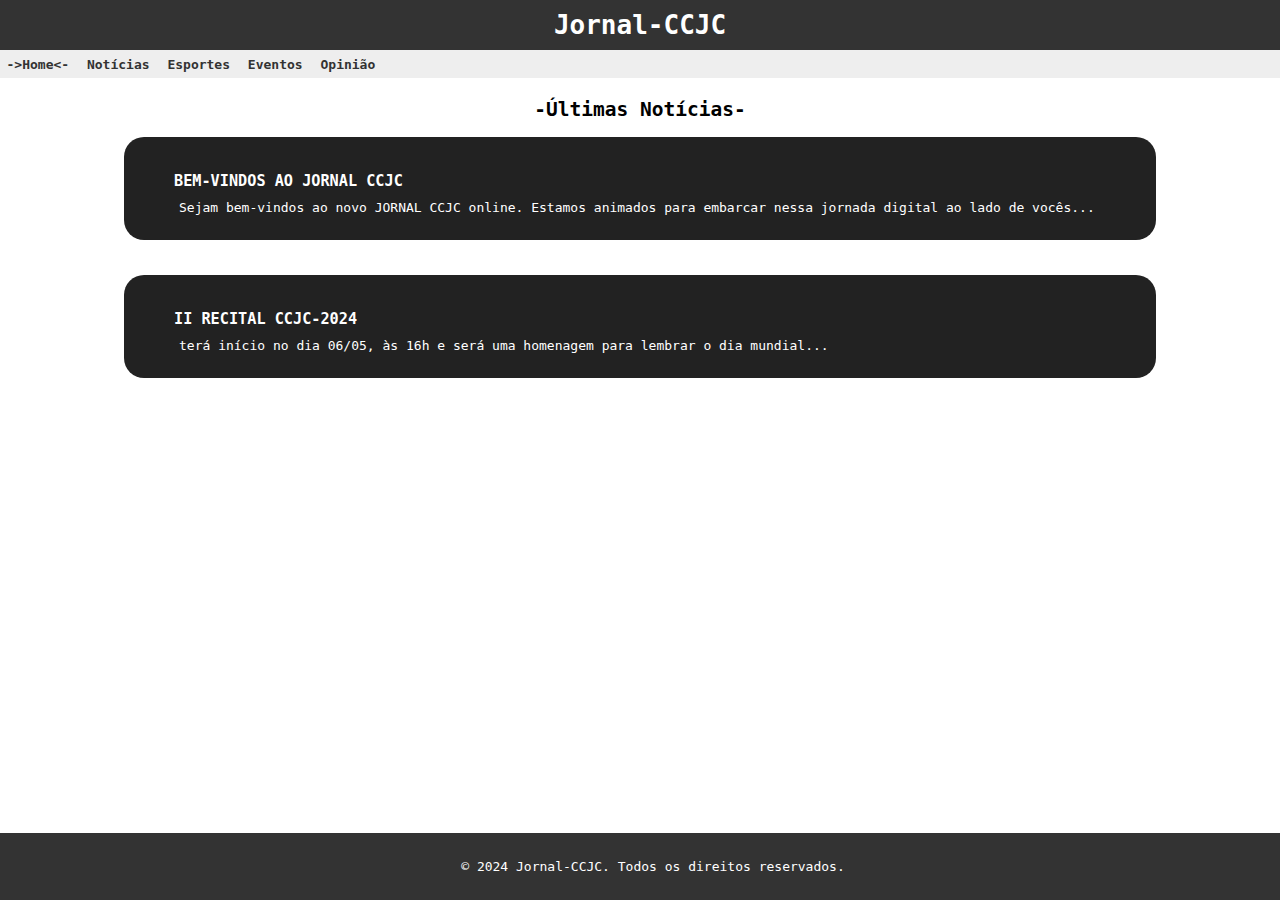
==== index.html @ 9b9ba1f5 "Add files via upload" ====
<!DOCTYPE html>
    <html lang="pt-br">
    <head>
        <meta charset="UTF-8">
        <meta name="viewport" content="width=device-width, initial-scale=1.0">
        <link rel="stylesheet" href="style.css">
        <title>Jornal-CCJC</title>
    </head>
    <body>
        <header><h1>Jornal-CCJC</h1></header>
        <nav>
            <ul>
                <li><a href="index.html">->Home<-</a></li>
                <li><a href="noticias.html">Notícias</a></li>
                <li><a href="esportes.html">Esportes</a></li>
                <li><a href="eventos.html">Eventos</a></li>
                <li><a href="opiniao.html">Opinião</a></li>
            </ul>
        </nav>

        <section id="noticias">
            <h2>-Últimas Notícias-</h2>
            <a href="noticia_bemvindo.html" class="noticia-link">
                <div class="box">
                <h3>BEM-VINDOS AO JORNAL CCJC</h3>

            </a>
                <article>Sejam bem-vindos ao novo JORNAL CCJC online. Estamos animados para embarcar nessa jornada digital ao lado de vocês...</article>
                </div>

        </section>

        <section id="noticias">
            <a href="noticia_IIrecital.html" class="noticia-link">
                <div class="box">
                <h3>II RECITAL CCJC-2024</h3>

            </a>
                <article>terá início no dia 06/05, às 16h e será uma homenagem para lembrar o dia mundial...</article>
                </div>

        </section>

        <footer>
            <p>&copy; 2024 Jornal-CCJC. Todos os direitos reservados.</p>
        </footer>
    </body>
</html>
---- style.css ----
body {
    font-family: monospace;
    margin: 0;
    padding: 0;
}

header {
    background-color: #333;
    color: #ffffff;
    text-align: center;
    padding: 10px;
}

h1 {
    margin: 0px;
}

h2 {
  text-align: center;
}

nav {
    background-color: #eee;
    padding: 0.5em;
}

nav ul {
    list-style-type: none;
    margin: 0;
    padding: 0;
}

nav li {
    display: inline;
    margin-right: 10px;
}

a {
    text-decoration: none;
    color: #333;
    font-weight: bold;
}

section {
    margin: 20px;
}

h3 {
    margin: 15px 30px 10px;
}

article {
    margin: 5px 35px;
    font-family: monospace;
    color: #ffffff
}

footer {
    background-color: #333;
    color: white;
    text-align: center;
    padding: 1em;
    position: fixed;
    bottom: 0;
    width: 100%;
}

.box {
    background-color: #222222;
    border-radius: 20px;
    padding: 20px;
    width: 80%;
    margin: auto;
    margin-bottom: 35px;
    text-align: justify;
}

.noticia-link {
    text-decoration: none;
    color: #ffffff;
}

.noticia-link:hover {
    text-decoration: underline;
}

.noticia-container {
    max-width: 800px;
    margin: 0 auto;
    text-align: justify;
    background-color: #333;
    padding: 20px;
    border-radius: 10px;
    box-shadow: 0 0 15px rgba(0, 0, 0, 0.5);
    margin-bottom: 100px; /* Adicionei uma margem inferior maior */
}

.pnoticia {
    margin-top: 15px;
    color: #ffffff;
}

.h1noticia {
    text-align: center;
    margin: 17px;
}
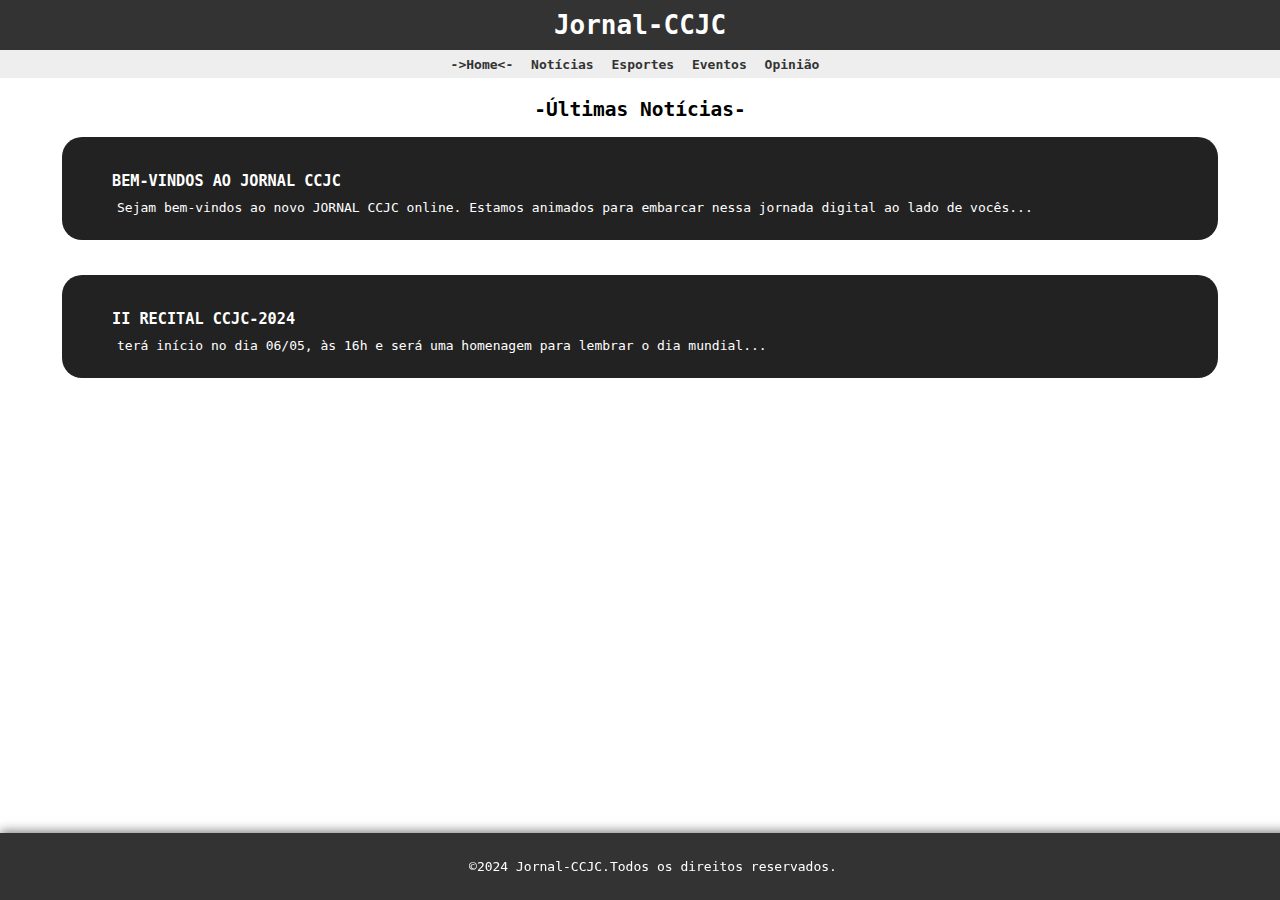
==== commit 24193edc: "Update index.html" ====
--- a/index.html
+++ b/index.html
@@ -42,7 +42,7 @@
         </section>
 
         <footer>
-            <p>&copy; 2024 Jornal-CCJC. Todos os direitos reservados.</p>
+            <p>&copy;2024 Jornal-CCJC.Todos os direitos reservados.</p>
         </footer>
     </body>
 </html>
--- a/style.css
+++ b/style.css
@@ -28,6 +28,7 @@
     list-style-type: none;
     margin: 0;
     padding: 0;
+    text-align: center;
 }
 
 nav li {
@@ -63,13 +64,15 @@
     position: fixed;
     bottom: 0;
     width: 100%;
+    z-index: 1000; /* Garante que o rodapé esteja acima de outros elementos */
+    box-shadow: 0px -2px 10px rgba(0, 0, 0, 0.5); /* Adiciona uma sombra na parte superior do rodapé */
 }
 
 .box {
     background-color: #222222;
     border-radius: 20px;
     padding: 20px;
-    width: 80%;
+    width: 90%; /* Reduz a largura para se ajustar à tela do celular */
     margin: auto;
     margin-bottom: 35px;
     text-align: justify;
